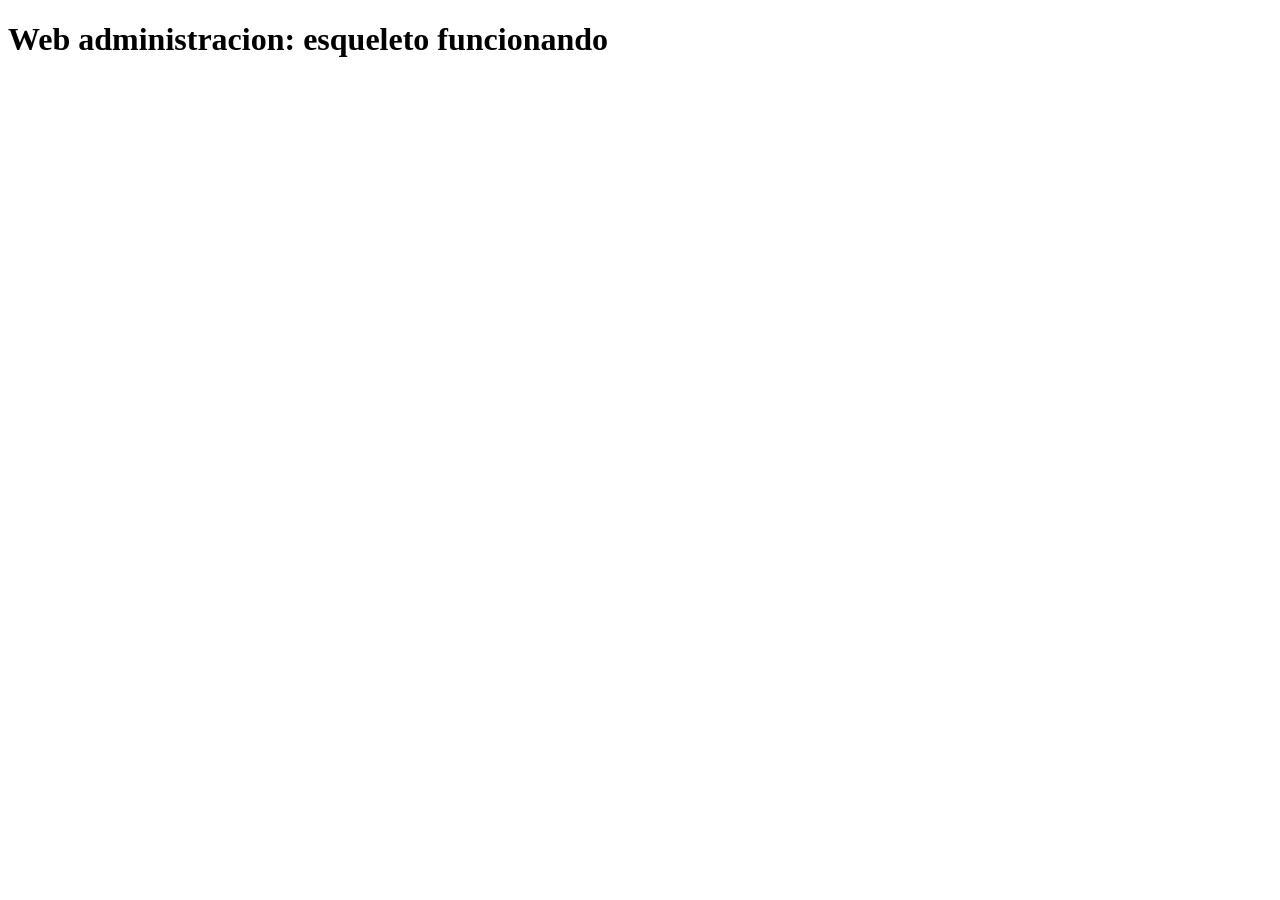
==== proyecto/web-app/src/main/resources/templates/index.html @ 9db25217 "Se implementa el esquelo para la aplicacion web y se reestructura todo el proyecto" ====
<!DOCTYPE html>
<html lang="es" xmlns:th="http://www.thymeleaf.org">
<head>
    <meta charset="UTF-8">
    <meta name="viewport" content="width=device-width, initial-scale=1.0">
    <title>Web administracion</title>
</head>
<body>
    <h1>Web administracion: esqueleto funcionando</h1>
</body>
</html>
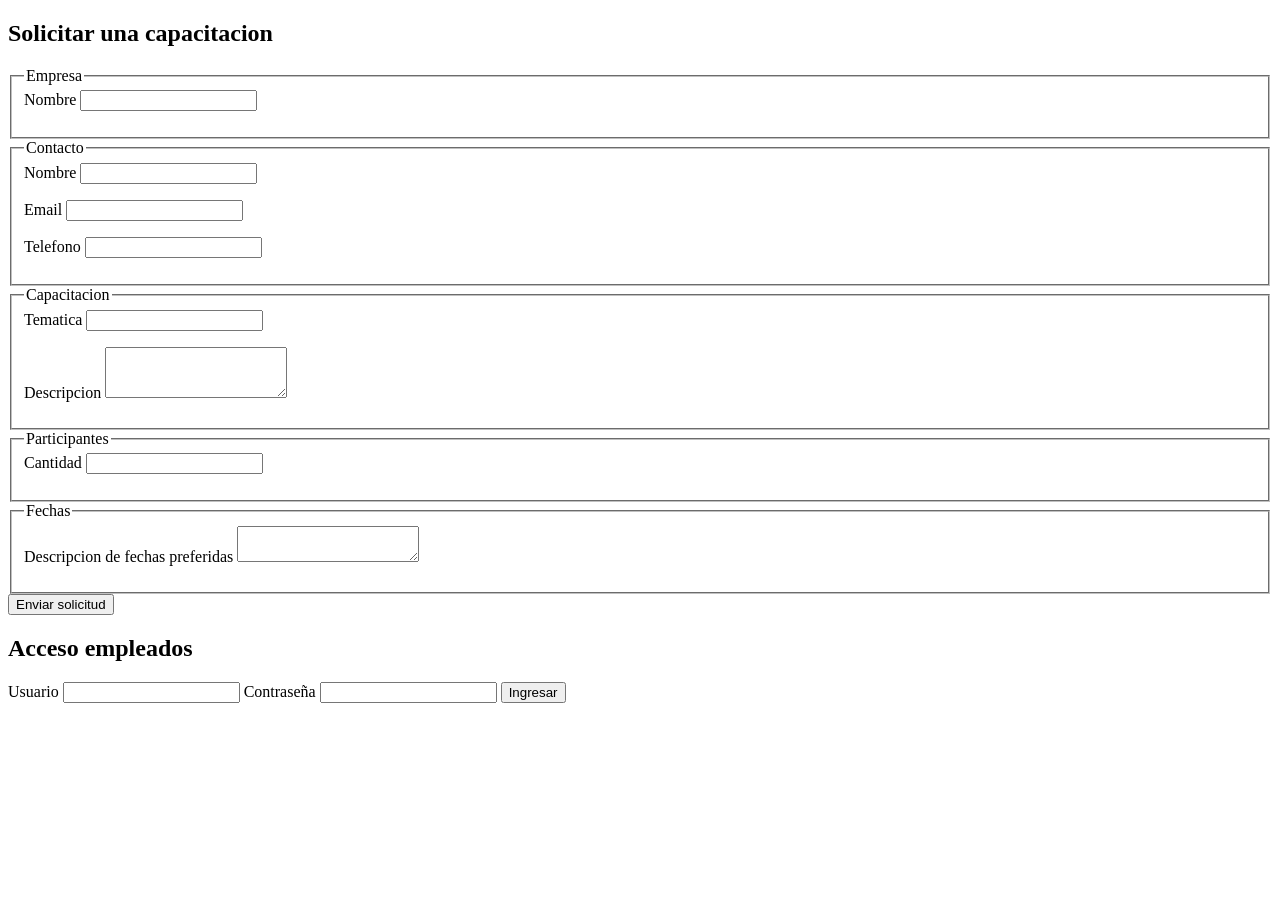
==== commit 5b0d130c: "Agrego la pagina principal para loggin y solicitud de curso" ====
--- a/proyecto/web-app/src/main/resources/templates/index.html
+++ b/proyecto/web-app/src/main/resources/templates/index.html
@@ -3,9 +3,87 @@
 <head>
     <meta charset="UTF-8">
     <meta name="viewport" content="width=device-width, initial-scale=1.0">
-    <title>Web administracion</title>
+    <title>Solicitud de capacitacion</title>
+    <link rel="stylesheet" th:href="@{/css/estilos.css}">
 </head>
 <body>
-    <h1>Web administracion: esqueleto funcionando</h1>
+<div class="layout">
+
+    <section class="panel panel-solicitud">
+        <h1>Solicitar una capacitacion</h1>
+
+        <div th:if="${successMessage}" class="alert alert-success" th:text="${successMessage}"></div>
+        <div th:if="${errorMessage}" class="alert alert-error" th:text="${errorMessage}"></div>
+
+        <form th:action="@{/solicitudes}" th:object="${solicitudForm}" method="post">
+
+            <fieldset>
+                <legend>Empresa</legend>
+                <label for="empresa">Nombre</label>
+                <input type="text" id="empresa" th:field="*{empresa}">
+                <p class="field-error" th:if="${#fields.hasErrors('empresa')}" th:errors="*{empresa}"></p>
+            </fieldset>
+
+            <fieldset>
+                <legend>Contacto</legend>
+                <label for="contactoNombre">Nombre</label>
+                <input type="text" id="contactoNombre" th:field="*{contactoNombre}">
+                <p class="field-error" th:if="${#fields.hasErrors('contactoNombre')}" th:errors="*{contactoNombre}"></p>
+
+                <label for="contactoEmail">Email</label>
+                <input type="email" id="contactoEmail" th:field="*{contactoEmail}">
+                <p class="field-error" th:if="${#fields.hasErrors('contactoEmail')}" th:errors="*{contactoEmail}"></p>
+
+                <label for="contactoTelefono">Telefono</label>
+                <input type="text" id="contactoTelefono" th:field="*{contactoTelefono}">
+                <p class="field-error" th:if="${#fields.hasErrors('contactoTelefono')}" th:errors="*{contactoTelefono}"></p>
+            </fieldset>
+
+            <fieldset>
+                <legend>Capacitacion</legend>
+                <label for="tematica">Tematica</label>
+                <input type="text" id="tematica" th:field="*{tematica}">
+                <p class="field-error" th:if="${#fields.hasErrors('tematica')}" th:errors="*{tematica}"></p>
+
+                <label for="descripcion">Descripcion</label>
+                <textarea id="descripcion" th:field="*{descripcion}" rows="3"></textarea>
+                <p class="field-error" th:if="${#fields.hasErrors('descripcion')}" th:errors="*{descripcion}"></p>
+            </fieldset>
+
+            <fieldset>
+                <legend>Participantes</legend>
+                <label for="cantidadParticipantes">Cantidad</label>
+                <input type="number" id="cantidadParticipantes" th:field="*{cantidadParticipantes}" min="1">
+                <p class="field-error" th:if="${#fields.hasErrors('cantidadParticipantes')}" th:errors="*{cantidadParticipantes}"></p>
+            </fieldset>
+
+            <fieldset>
+                <legend>Fechas</legend>
+                <label for="fechasPreferidas">Descripcion de fechas preferidas</label>
+                <textarea id="fechasPreferidas" th:field="*{fechasPreferidas}" rows="2"></textarea>
+                <p class="field-error" th:if="${#fields.hasErrors('fechasPreferidas')}" th:errors="*{fechasPreferidas}"></p>
+            </fieldset>
+
+            <button type="submit">Enviar solicitud</button>
+        </form>
+    </section>
+
+    <section class="panel panel-login">
+        <h1>Acceso empleados</h1>
+
+        <div th:if="${loginError}" class="alert alert-error" th:text="${loginError}"></div>
+
+        <form th:action="@{/login}" method="post">
+            <label for="usuario">Usuario</label>
+            <input type="text" id="usuario" name="usuario" required>
+
+            <label for="password">Contraseña</label>
+            <input type="password" id="password" name="password" required>
+
+            <button type="submit">Ingresar</button>
+        </form>
+    </section>
+
+</div>
 </body>
 </html>
